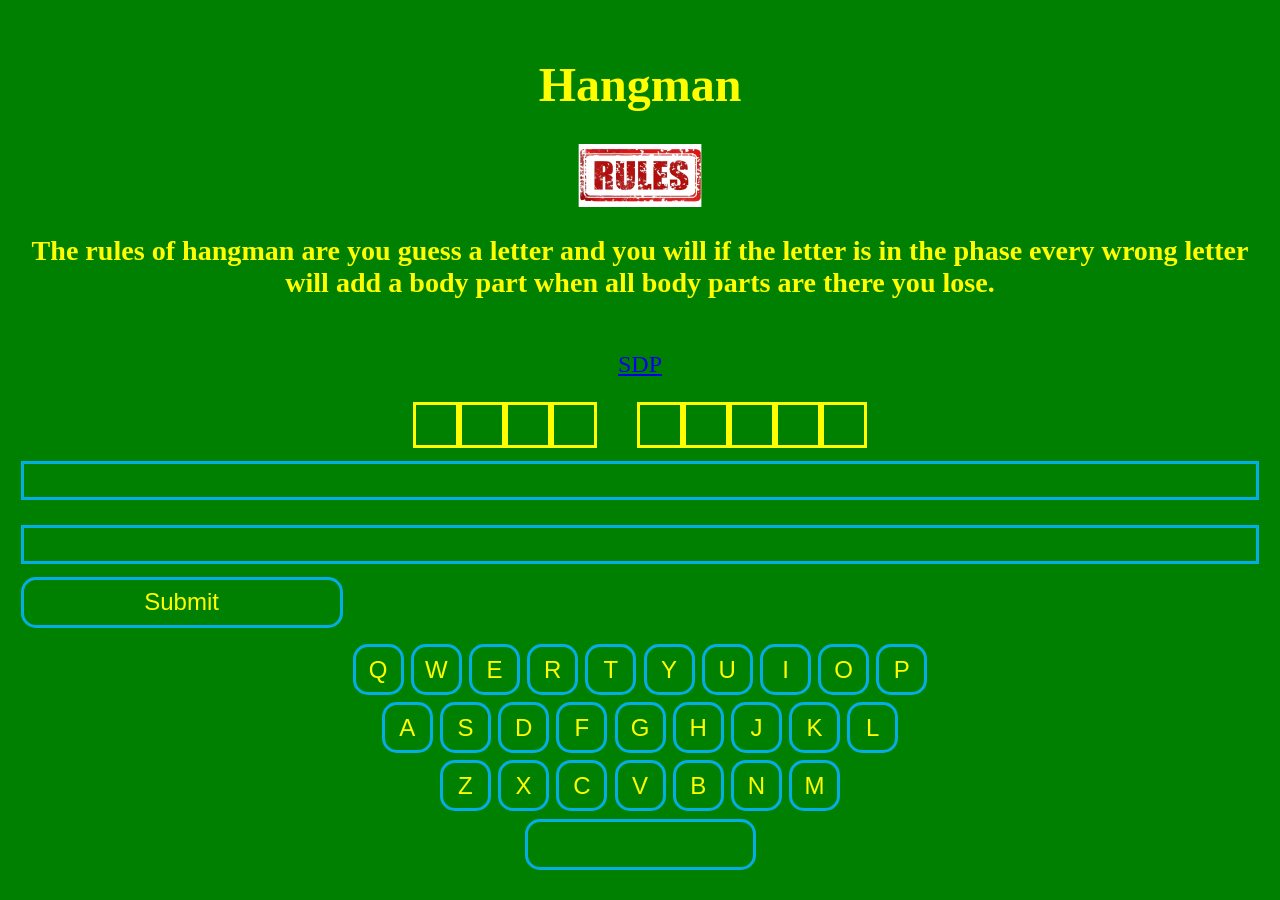
==== index.html @ 32929de2 "Added some stuff" ====
<!--Tarrah Elash/Mitchell Turbaugh-->

<!DOCTYPE html>

<html>
    <head>
        <title>Hangman</title>
        <link href="index.css" rel="stylesheet"/>
    </head>
    <body>
        <h1>Hangman</h1>
        <img src = "resources/index/rules.webp">
        <h3>
            The rules of hangman are you guess a letter and you will if the letter is in
            the phase every wrong letter will add a body part when all body parts are
            there you lose.
        </h3>
        <a id = "sdp" href = "pages/SDP/U4_Lab2_SDP.html"><p>SDP</p></a>
    </body>
    <script src="pages/index/index.js"></script>
    <script>genKeyboard()</script>
</html>
---- index.css ----
body{
  display: flex;
  flex-direction: column;
  justify-content: center;
  background-color: green;
  min-height: 98vh;
  font-size: x-large;
  color: yellow;
}
.invisi{
  display: flex;
  justify-content: center;
  align-items: center;
  flex-direction: row;
}
#textBox{
    max-width: 100%;
    display: flex;
    justify-content: center;
    flex-direction: row;
}
.letterSpace{
    min-height: 40px;
    height: 1vw;
    aspect-ratio: 1;
}
.letter{
    border: solid;
}
.key{
  display: flex;
  border: solid;
  justify-content: center;
  justify-self: center;
  align-items: center;
  height: 5vh;
  aspect-ratio: 1;
  min-height: 27px;
  margin: 0.4vh;
  border-radius: 15px;
  font-family: 'Franklin Gothic Medium', 'Arial Narrow', Arial, sans-serif;
  text-transform: uppercase;
}
#Space{
    width: 25vh;
    aspect-ratio: 5;
}
#Submit{
    min-width: 25%;
    text-transform: capitalize;
}
#Submit,#Input,#Output{
    margin: 1%;
}
#Input,#Output{
    border: solid;
    word-break: break-all;
    min-height: 33px;
    white-space: pre;
}
img{
    width: 10%;
    align-self: center;
}
.key,#Submit,#Input,#Output{
    border-color: rgb(4, 173, 229);
}
p,h1,h2,h3,#Input,#Output{
    text-align: center;
}
#sdp{
  justify-self: flex-end;
}
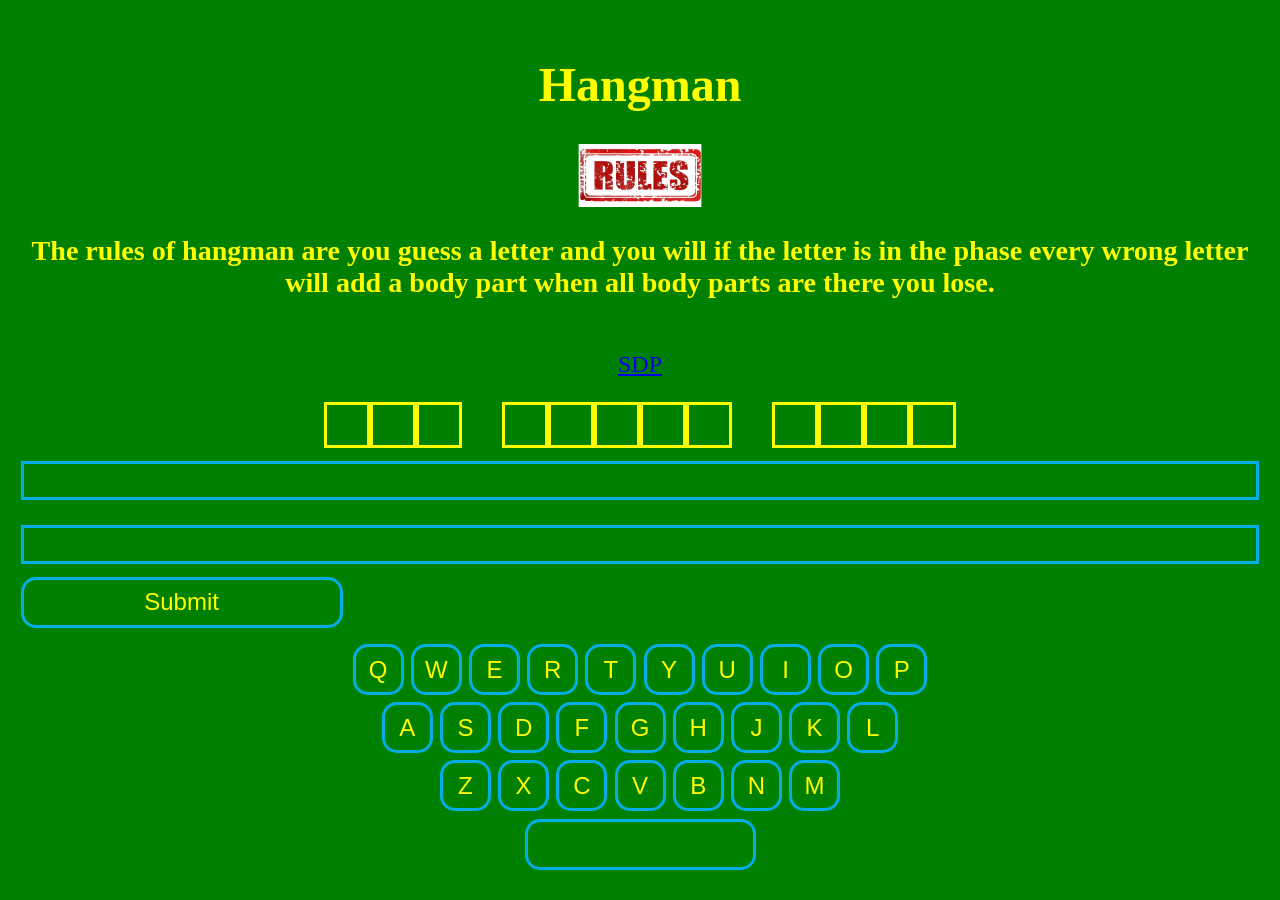
==== commit 9f6c4f12: "added alt" ====
--- a/index.html
+++ b/index.html
@@ -9,7 +9,7 @@
     </head>
     <body>
         <h1>Hangman</h1>
-        <img src = "resources/index/rules.webp">
+        <img src = "resources/index/rules.webp" alt = "rules">
         <h3>
             The rules of hangman are you guess a letter and you will if the letter is in
             the phase every wrong letter will add a body part when all body parts are
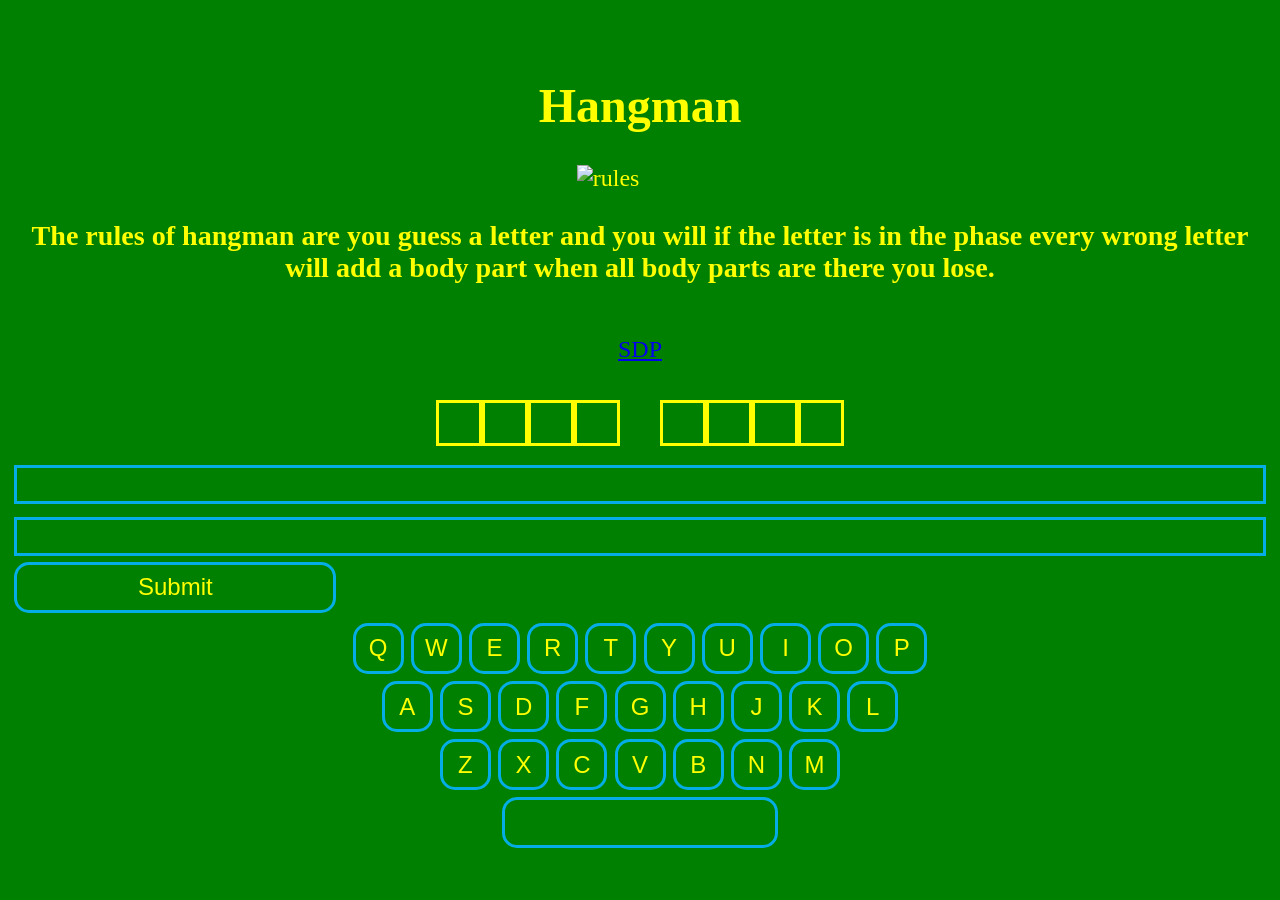
==== commit 20044752: "changed images" ====
--- a/index.html
+++ b/index.html
@@ -9,7 +9,7 @@
     </head>
     <body>
         <h1>Hangman</h1>
-        <img src = "resources/index/rules.webp" alt = "rules">
+        <img src = "resources/index/rules.png" alt = "rules">
         <h3>
             The rules of hangman are you guess a letter and you will if the letter is in
             the phase every wrong letter will add a body part when all body parts are
--- a/index.css
+++ b/index.css
@@ -18,6 +18,7 @@
     display: flex;
     justify-content: center;
     flex-direction: row;
+    margin: 1%;
 }
 .letterSpace{
     min-height: 40px;
@@ -35,14 +36,14 @@
   align-items: center;
   height: 5vh;
   aspect-ratio: 1;
-  min-height: 27px;
+  min-height: 30px;
   margin: 0.4vh;
   border-radius: 15px;
   font-family: 'Franklin Gothic Medium', 'Arial Narrow', Arial, sans-serif;
   text-transform: uppercase;
 }
 #Space{
-    width: 25vh;
+    width: 30vh;
     aspect-ratio: 5;
 }
 #Submit{
@@ -50,7 +51,7 @@
     text-transform: capitalize;
 }
 #Submit,#Input,#Output{
-    margin: 1%;
+    margin: 0.5%;
 }
 #Input,#Output{
     border: solid;
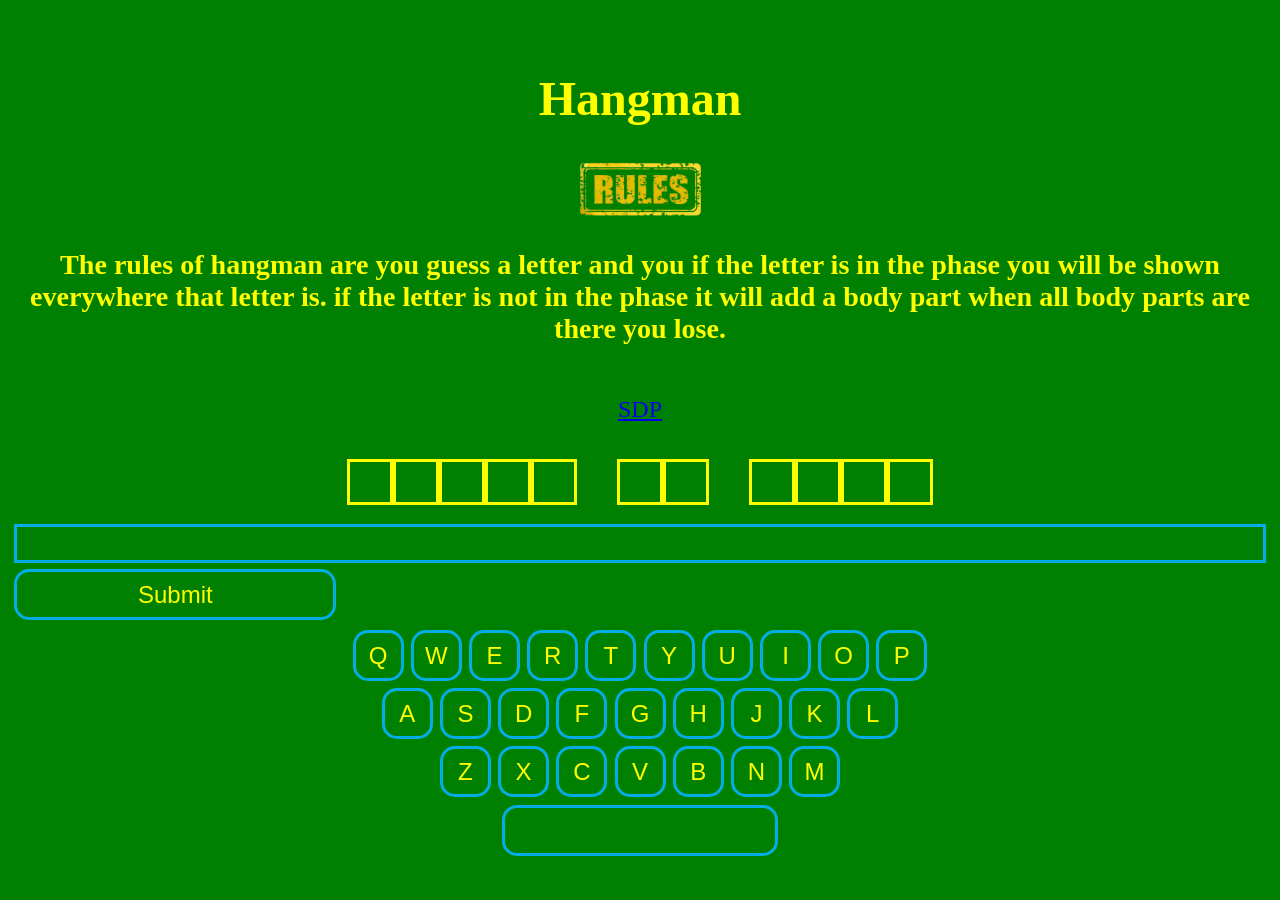
==== commit e2731bb0: "Changed rules" ====
--- a/index.html
+++ b/index.html
@@ -11,9 +11,9 @@
         <h1>Hangman</h1>
         <img src = "resources/index/rules.png" alt = "rules">
         <h3>
-            The rules of hangman are you guess a letter and you will if the letter is in
-            the phase every wrong letter will add a body part when all body parts are
-            there you lose.
+            The rules of hangman are you guess a letter and you if the letter is in the phase you will be 
+            shown everywhere that letter is. if the letter is not in the phase it will add a body part when 
+            all body parts are there you lose.
         </h3>
         <a id = "sdp" href = "pages/SDP/U4_Lab2_SDP.html"><p>SDP</p></a>
     </body>
--- a/index.css
+++ b/index.css
@@ -43,17 +43,17 @@
   text-transform: uppercase;
 }
 #Space{
-    width: 30vh;
-    aspect-ratio: 5;
+    height: 5vh;
+    aspect-ratio: 6;
 }
 #Submit{
     min-width: 25%;
     text-transform: capitalize;
 }
-#Submit,#Input,#Output{
+#Submit,#Input{
     margin: 0.5%;
 }
-#Input,#Output{
+#Input{
     border: solid;
     word-break: break-all;
     min-height: 33px;
@@ -63,12 +63,13 @@
     width: 10%;
     align-self: center;
 }
-.key,#Submit,#Input,#Output{
+.key,#Submit,#Input{
     border-color: rgb(4, 173, 229);
 }
-p,h1,h2,h3,#Input,#Output{
+p,h1,h2,h3,#Input{
     text-align: center;
 }
 #sdp{
   justify-self: flex-end;
+  margin: -1px;
 }
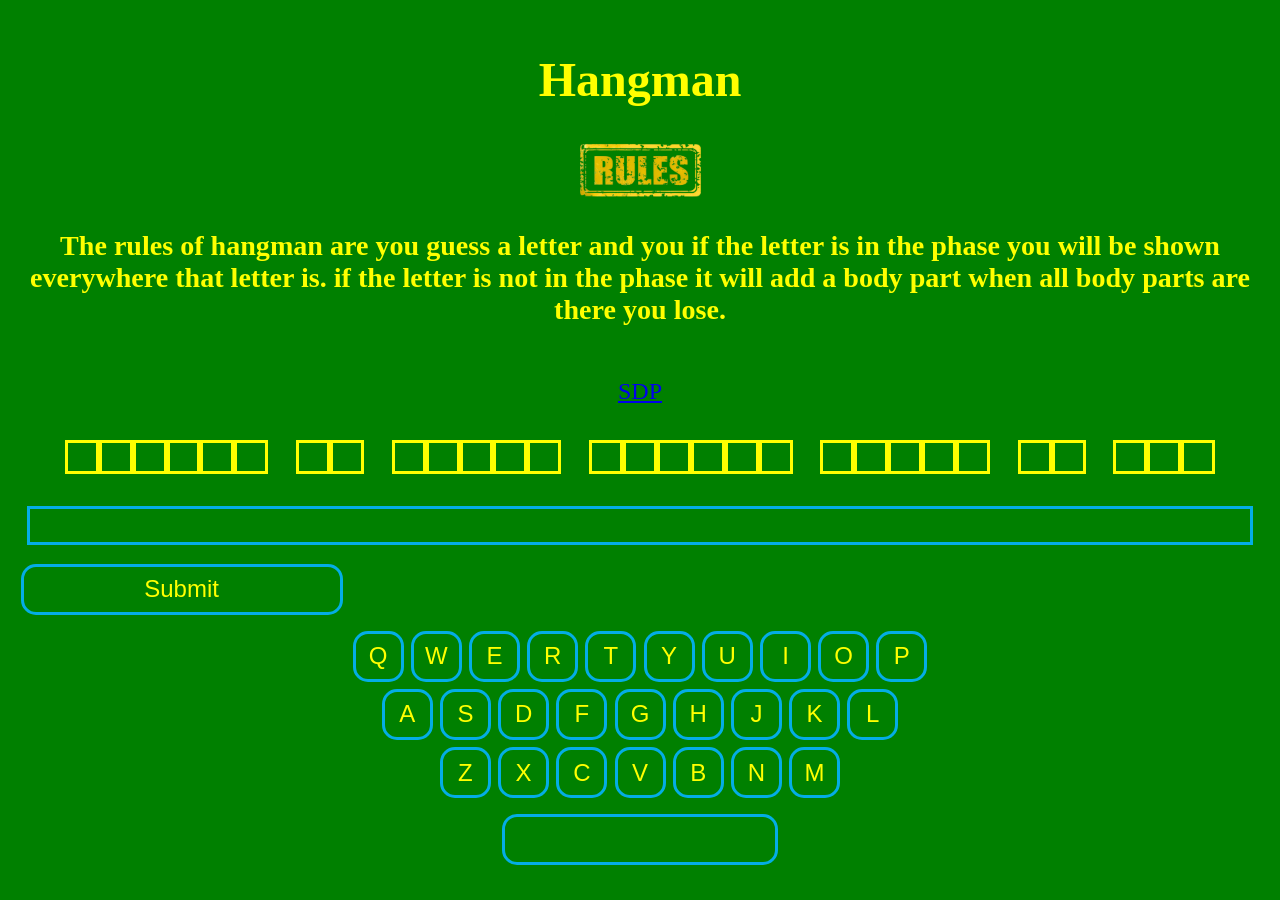
==== commit 4b43c749: "changed some stuff" ====
--- a/index.html
+++ b/index.html
@@ -11,9 +11,8 @@
         <h1>Hangman</h1>
         <img src = "resources/index/rules.png" alt = "rules">
         <h3>
-            The rules of hangman are you guess a letter and you if the letter is in the phase you will be 
-            shown everywhere that letter is. if the letter is not in the phase it will add a body part when 
-            all body parts are there you lose.
+            The rules of hangman are you guess a letter and you if the letter is in the phase you will be shown everywhere that 
+            letter is. if the letter is not in the phase it will add a body part when all body parts are there you lose.
         </h3>
         <a id = "sdp" href = "pages/SDP/U4_Lab2_SDP.html"><p>SDP</p></a>
     </body>
--- a/index.css
+++ b/index.css
@@ -21,8 +21,7 @@
     margin: 1%;
 }
 .letterSpace{
-    min-height: 40px;
-    height: 1vw;
+    height: 3.1vh;
     aspect-ratio: 1;
 }
 .letter{
@@ -50,14 +49,15 @@
     min-width: 25%;
     text-transform: capitalize;
 }
-#Submit,#Input{
-    margin: 0.5%;
+#Submit,#Space{
+    margin: 1%;
 }
 #Input{
     border: solid;
     word-break: break-all;
     min-height: 33px;
     white-space: pre;
+    margin: 1.5%;
 }
 img{
     width: 10%;
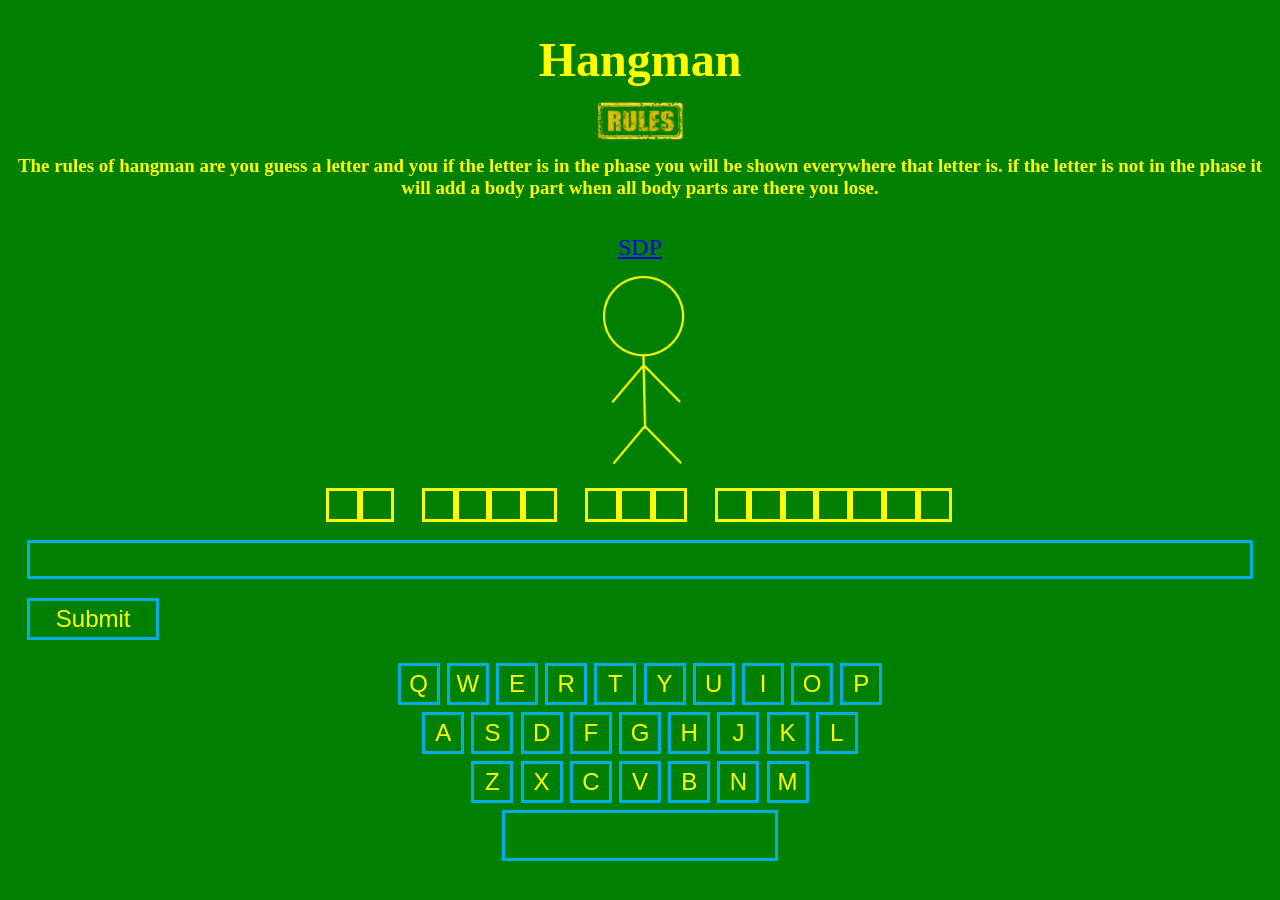
==== commit d6cb062e: "Fixed some things" ====
--- a/index.html
+++ b/index.html
@@ -9,7 +9,7 @@
     </head>
     <body>
         <h1>Hangman</h1>
-        <img src = "resources/index/rules.png" alt = "rules">
+        <img src = "resources/index/rules.png" alt = "rules" id = "rules">
         <h3>
             The rules of hangman are you guess a letter and you if the letter is in the phase you will be shown everywhere that 
             letter is. if the letter is not in the phase it will add a body part when all body parts are there you lose.
--- a/index.css
+++ b/index.css
@@ -6,6 +6,12 @@
   min-height: 98vh;
   font-size: x-large;
   color: yellow;
+}
+img{
+    height: 21vh;
+    width: auto;
+    margin: 2%;
+    align-self: center;
 }
 .invisi{
   display: flex;
@@ -18,7 +24,7 @@
     display: flex;
     justify-content: center;
     flex-direction: row;
-    margin: 1%;
+    margin: -1px;
 }
 .letterSpace{
     height: 3.1vh;
@@ -33,11 +39,10 @@
   justify-content: center;
   justify-self: center;
   align-items: center;
-  height: 5vh;
+  height: 4vh;
   aspect-ratio: 1;
   min-height: 30px;
   margin: 0.4vh;
-  border-radius: 15px;
   font-family: 'Franklin Gothic Medium', 'Arial Narrow', Arial, sans-serif;
   text-transform: uppercase;
 }
@@ -46,30 +51,40 @@
     aspect-ratio: 6;
 }
 #Submit{
-    min-width: 25%;
+    min-width: 80px;
+    width: 10%;
     text-transform: capitalize;
-}
-#Submit,#Space{
-    margin: 1%;
+    margin: 1.5%;
 }
 #Input{
     border: solid;
     word-break: break-all;
     min-height: 33px;
     white-space: pre;
+    justify-self: center;
+    min-width: 10%;
     margin: 1.5%;
 }
-img{
-    width: 10%;
+#rules{
+    width: 7%;
+    height: auto;
     align-self: center;
+    margin: 1%;
 }
 .key,#Submit,#Input{
     border-color: rgb(4, 173, 229);
+}
+h3{
+    font-size: 2.1vh;
+}
+h1,h3{
+    margin: -1px;
 }
 p,h1,h2,h3,#Input{
     text-align: center;
 }
 #sdp{
   justify-self: flex-end;
-  margin: -1px;
+  height: 27px;
+  margin: 1%;
 }
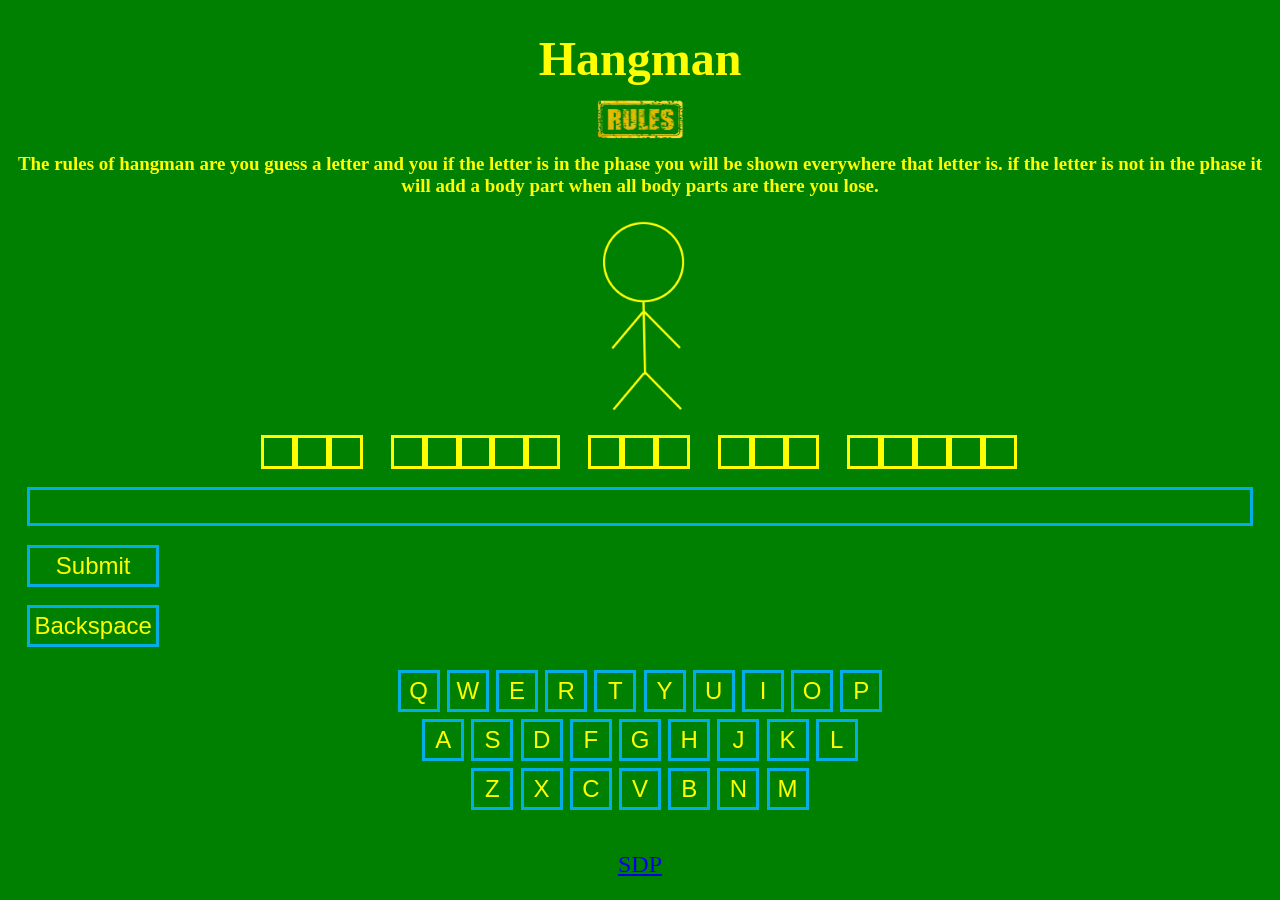
==== commit a7d9470d: "Added key:hover" ====
--- a/index.html
+++ b/index.html
@@ -14,8 +14,8 @@
             The rules of hangman are you guess a letter and you if the letter is in the phase you will be shown everywhere that 
             letter is. if the letter is not in the phase it will add a body part when all body parts are there you lose.
         </h3>
-        <a id = "sdp" href = "pages/SDP/U4_Lab2_SDP.html"><p>SDP</p></a>
     </body>
     <script src="pages/index/index.js"></script>
     <script>genKeyboard()</script>
+    <a id = "sdp" href = "pages/SDP/U4_Lab2_SDP.html"><p>SDP</p></a>
 </html>
--- a/index.css
+++ b/index.css
@@ -46,11 +46,10 @@
   font-family: 'Franklin Gothic Medium', 'Arial Narrow', Arial, sans-serif;
   text-transform: uppercase;
 }
-#Space{
-    height: 5vh;
-    aspect-ratio: 6;
+.key:hover{
+    background-color: darkgreen;
 }
-#Submit{
+#Submit,#Backspace{
     min-width: 80px;
     width: 10%;
     text-transform: capitalize;
@@ -60,7 +59,6 @@
     border: solid;
     word-break: break-all;
     min-height: 33px;
-    white-space: pre;
     justify-self: center;
     min-width: 10%;
     margin: 1.5%;
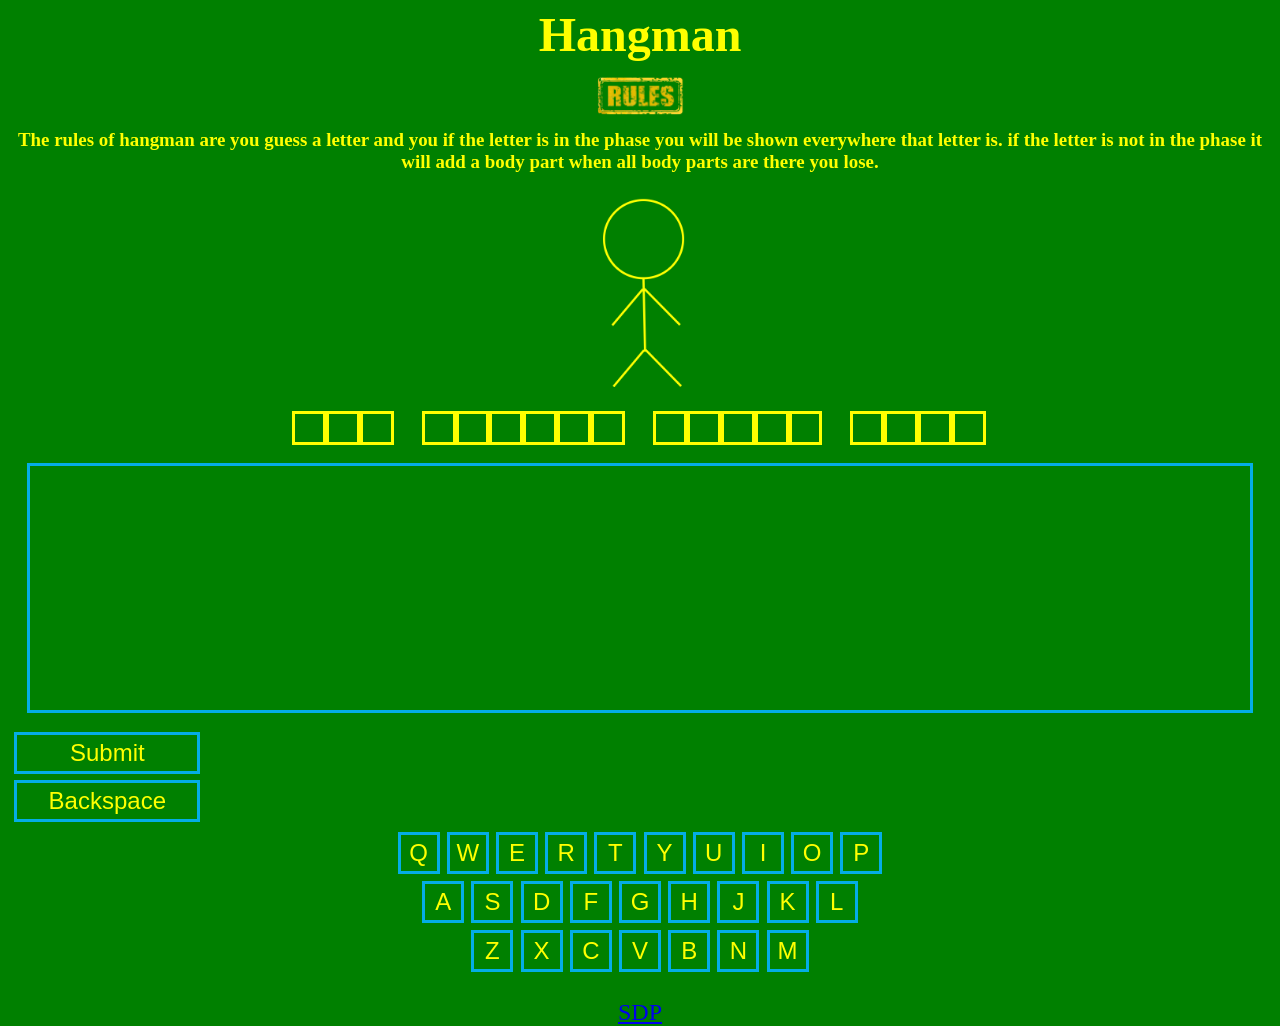
==== commit 991d5dc0: "Fixed a bug" ====
--- a/index.html
+++ b/index.html
@@ -10,10 +10,10 @@
     <body>
         <h1>Hangman</h1>
         <img src = "resources/index/rules.png" alt = "rules" id = "rules">
-        <h3>
+        <h2>
             The rules of hangman are you guess a letter and you if the letter is in the phase you will be shown everywhere that 
             letter is. if the letter is not in the phase it will add a body part when all body parts are there you lose.
-        </h3>
+        </h2>
     </body>
     <script src="pages/index/index.js"></script>
     <script>genKeyboard()</script>
--- a/index.css
+++ b/index.css
@@ -18,6 +18,7 @@
   justify-content: center;
   align-items: center;
   flex-direction: row;
+  align-self: center;
 }
 #textBox{
     max-width: 100%;
@@ -45,23 +46,41 @@
   margin: 0.4vh;
   font-family: 'Franklin Gothic Medium', 'Arial Narrow', Arial, sans-serif;
   text-transform: uppercase;
+  user-select: none;
 }
 .key:hover{
     background-color: darkgreen;
+    cursor: pointer;
+    height: 5vh;
+    margin: -1px;
+}
+#Submit:hover,#Backspace:hover{
+    aspect-ratio: 4;
+    margin: 0px;
+}
+#Submit{
+    min-width: 80px;
+}
+#Backspace{
+    min-width: 120px;
 }
 #Submit,#Backspace{
-    min-width: 80px;
-    width: 10%;
+    aspect-ratio: 5;
     text-transform: capitalize;
-    margin: 1.5%;
+    margin: 0.5%;
+    min-height: 33px;
 }
 #Input{
     border: solid;
+    aspect-ratio: 5;
     word-break: break-all;
     min-height: 33px;
     justify-self: center;
     min-width: 10%;
     margin: 1.5%;
+}
+#Input,.letter{
+    cursor: not-allowed;
 }
 #rules{
     width: 7%;
@@ -72,17 +91,17 @@
 .key,#Submit,#Input{
     border-color: rgb(4, 173, 229);
 }
-h3{
+h2{
     font-size: 2.1vh;
 }
-h1,h3{
+h1,h2{
     margin: -1px;
 }
-p,h1,h2,h3,#Input{
+p,h1,h2,#Input{
     text-align: center;
 }
 #sdp{
   justify-self: flex-end;
   height: 27px;
-  margin: 1%;
+  margin: -1px;
 }
